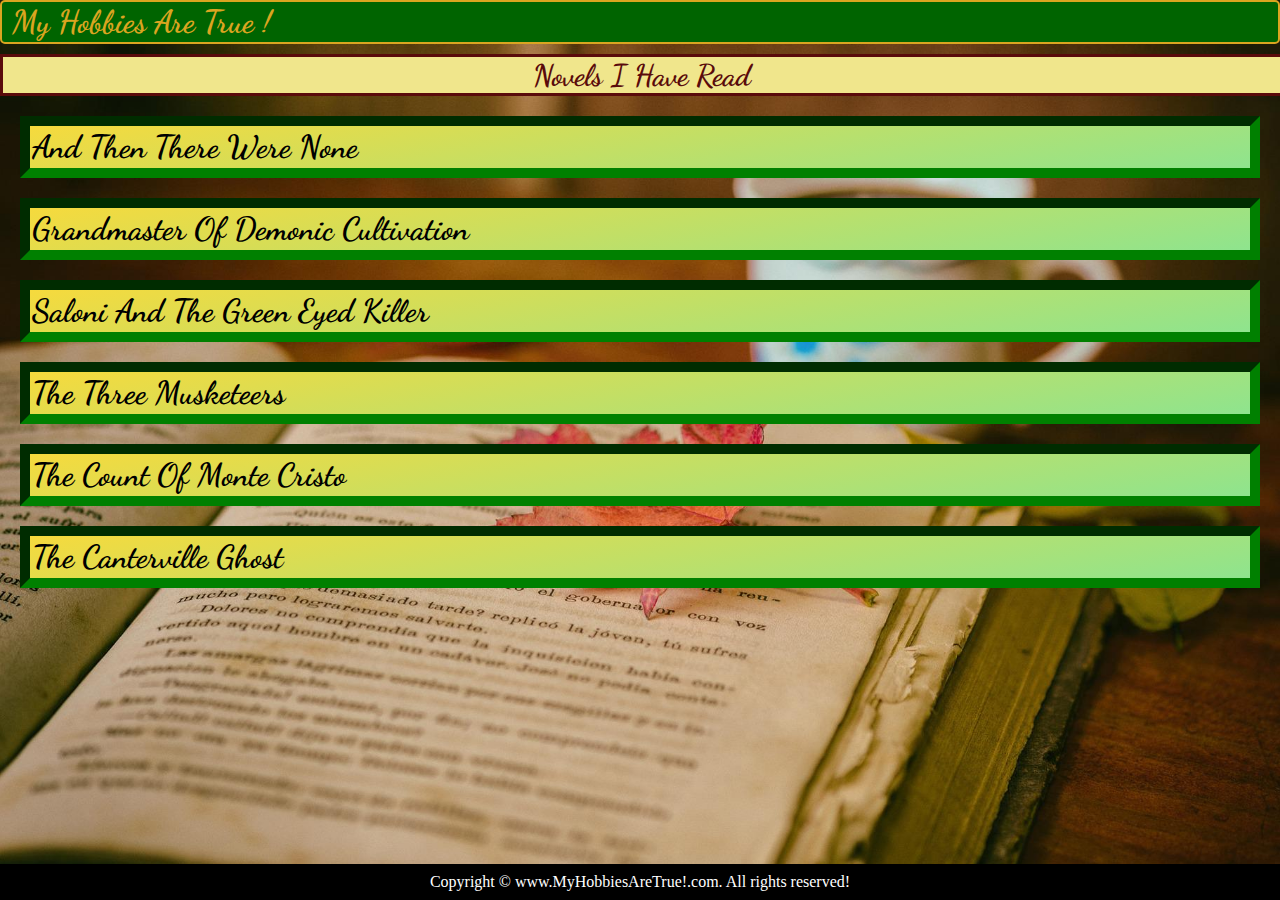
==== book.html @ 2402dae7 "Add files via upload" ====
<!DOCTYPE html>
<html lang="en">
<head>
    <meta charset="UTF-8">
    <meta http-equiv="X-UA-Compatible" content="IE=edge">
    <meta name="viewport" content="width=device-width, initial-scale=1.0">
    <title>NovelsILike</title>
    <link rel="preconnect" href="https://fonts.googleapis.com">
    <link rel="preconnect" href="https://fonts.gstatic.com" crossorigin>
    <link href="https://fonts.googleapis.com/css2?family=Dancing+Script&display=swap" rel="stylesheet">
    <link rel="preconnect" href="https://fonts.googleapis.com">
    <link rel="preconnect" href="https://fonts.gstatic.com" crossorigin>
    <link href="https://fonts.googleapis.com/css2?family=Dancing+Script&family=Kalam:wght@300&display=swap" rel="stylesheet">
    <link rel="stylesheet" href="css/bookstyle.css">
    <style>
    body{
    margin: 0px;
    padding: 0px;
    background: url('img/leaves.jpg')   ;
    background-size: cover;
    background-repeat: no-repeat;
    background-position: center;
    background-attachment: fixed;}
    </style>
</head>
<body>
    <header>
        <nav class="navbar">
            <ul>
                <li><a href="myhobbiesaretrue.html"><h1>My Hobbies Are True !</h1></a></li>
            </ul>
        </nav>
    </header>
    
<section >
    <h2 class="h-primary ">novels i have read</h2>
    <div>
        <a href="https://www.goodreads.com/book/show/16299.And_Then_There_Were_None?ac=1&from_search=true&qid=FVaviAJ3q8&rank=1" target="_blank"><p>and then there were none</p></a>
    </div>
    <div>
        <a href="https://www.goodreads.com/book/show/42190679-grandmaster-of-demonic-cultivation?ac=1&from_search=true&qid=2Z7do38DCQ&rank=2" target="_blank"><p>grandmaster of demonic cultivation</p></a>
    </div>
    <div>
        <a href="https://www.goodreads.com/book/show/1610413.Saloni_And_The_Green_Eyed_Killer?ac=1&from_search=true&qid=jotwRDbC5l&rank=1" target="_blank"><p>saloni and the green eyed killer</p></a>
    </div>
    <div>
        <a href="https://www.goodreads.com/book/show/7190.The_Three_Musketeers" target="_blank"><p>the three musketeers</p></a>
    </div>
    <div>
        <a href="https://www.goodreads.com/book/show/7126.The_Count_of_Monte_Cristo" target="_blank"><p>the count of monte cristo</p></a>
    </div>
    <div>
        <a href="https://www.goodreads.com/book/show/45685.The_Canterville_Ghost?ac=1&from_search=true&qid=Lb4uPFM0SE&rank=1" target="_blank"><p> the canterville ghost</p></a>
    </div>
</section>
<footer>
    <span class="center">
        Copyright &copy; www.MyHobbiesAreTrue!.com. All rights reserved!
    </span>
</footer>

</body>
</html>
---- css/bookstyle.css ----
* {
    box-sizing: border-box;
    margin: 0px;
    padding: 0;
    text-decoration:none;
} 

html{
    scroll-behavior: smooth;
}
h2{margin-top: 10px;
    font-family:   'Kalam', cursive;
    font-size: 50px;
    /* color: rgb(178, 75, 2); */
    border-right: 120px;

   


} 

.navbar{


    border-radius: 5px;
    border:2px solid goldenrod;
    background-color:darkgreen;
    overflow: hidden;
    
}
.navbar ul{
    display: flex;
    overflow: auto;
    padding-inline-start: 10px;
    margin-block-start: 1px;
    margin-block-end: 1px;
}
.navbar li{
    float:left;
    list-style: none; 
    /* margin: 5px 5px; */
    
}
.navbar  h1{
    display: block;
    font-size: xx-large;
    font-family:  'Dancing Script', cursive;    
    /* padding: 3px 3px; */
    color:goldenrod;
    border-right: 120px;
 
   
    
}
.navbar h1:hover{
    color:bisque;
}
p{
    color: black; 
    /* text-shadow: 0 0 3px #FF0000, 0 0 5px #0000FF; */
    font-size: xx-large;
    font-display:fallback;
    font-family:  'Dancing Script', cursive;  
    font-weight: 1000;
    text-transform: capitalize;
}
p:hover{
    color:red;
    text-shadow: 2px 2px white;

}

div{
   
    border: 10px inset green ;
    mask-border-mode:alpha;
    padding: 2px;
    margin: 20px;
    background-image:linear-gradient(170deg,rgb(246, 218, 61),rgb(142, 228, 142));
}
.h-primary{margin-top: 10px;
    background-color:khaki;
    border: 3px solid rgb(90, 11, 11);
    font-weight: 10000;
    font-size: 30px;
    text-transform:capitalize;
    font-family:  'Dancing Script', cursive;    
    color: rgb(90, 11, 11);
    border-right: 120px;
    text-align:center;
 
}

footer {
    position: fixed;
    left: 0;
    bottom: 0;
    width: 100%;
    background: black;
    color: white;
    text-align: center;
    padding: 9px 20px;
  }
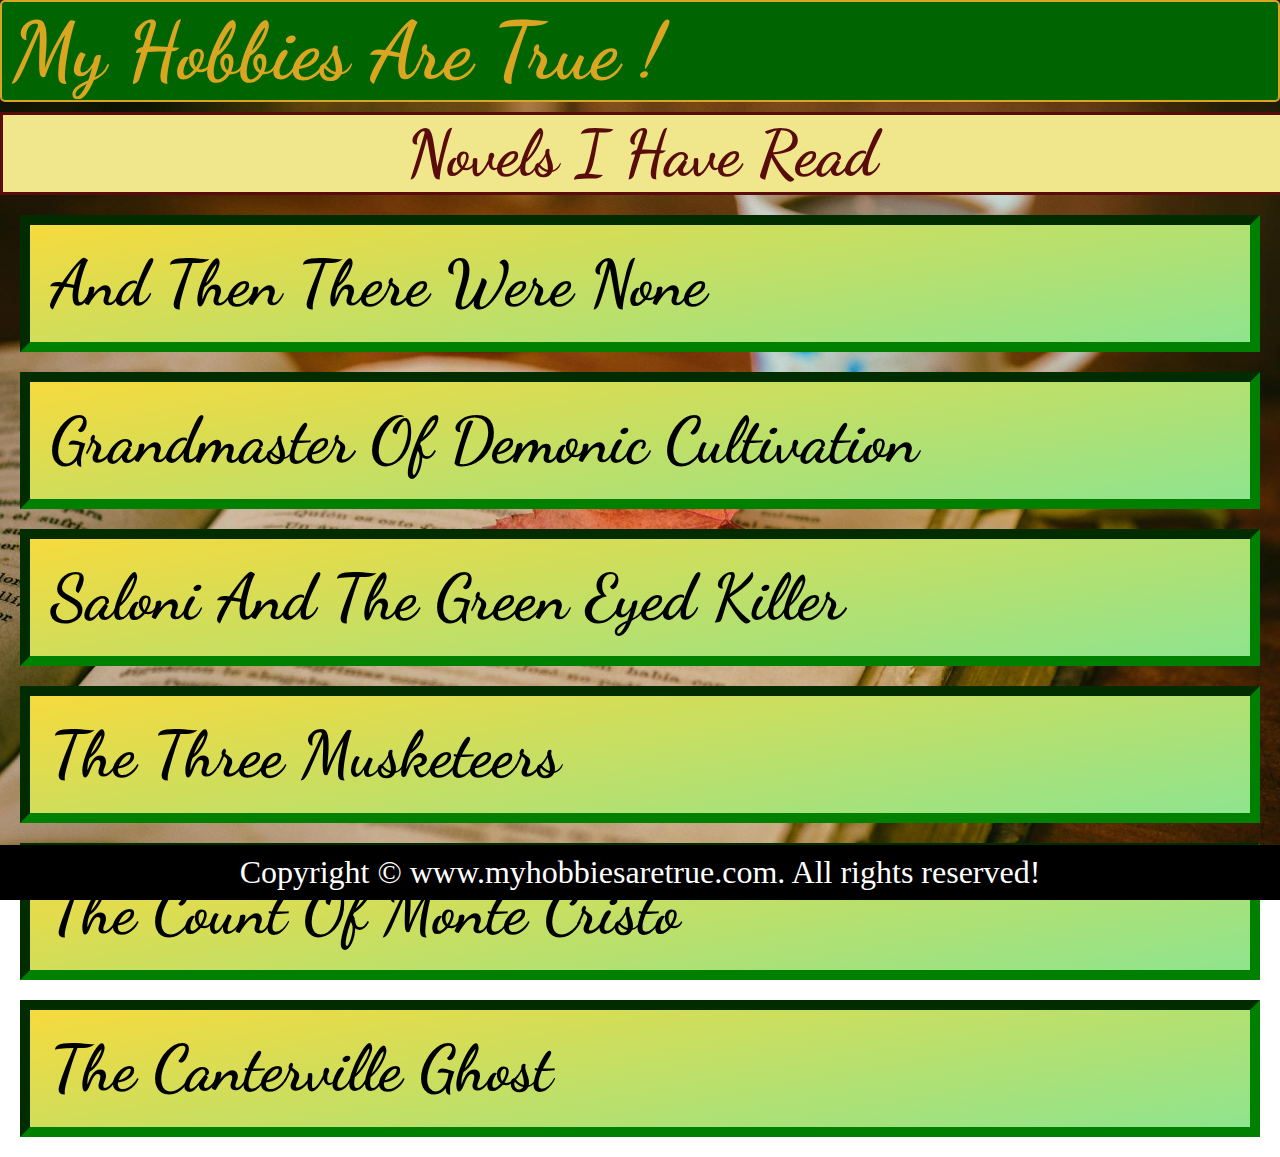
==== commit ba40ac3b: "Add files via upload" ====
--- a/book.html
+++ b/book.html
@@ -27,7 +27,7 @@
     <header>
         <nav class="navbar">
             <ul>
-                <li><a href="myhobbiesaretrue.html"><h1>My Hobbies Are True !</h1></a></li>
+                <li><a href="index.html"><h1>My Hobbies Are True !</h1></a></li>
             </ul>
         </nav>
     </header>
@@ -55,7 +55,7 @@
 </section>
 <footer>
     <span class="center">
-        Copyright &copy; www.MyHobbiesAreTrue!.com. All rights reserved!
+        Copyright &copy; www.myhobbiesaretrue.com. All rights reserved!
     </span>
 </footer>
 
--- a/css/bookstyle.css
+++ b/css/bookstyle.css
@@ -8,91 +8,86 @@
 html{
     scroll-behavior: smooth;
 }
-h2{margin-top: 10px;
-    font-family:   'Kalam', cursive;
-    font-size: 50px;
-    /* color: rgb(178, 75, 2); */
-    border-right: 120px;
-
-   
 
 
-} 
 
+/* navigation bar */
 .navbar{
+   
+  border-radius: 5px;
+  border:2px solid goldenrod;
+  background-color:darkgreen;
+  overflow: hidden;
+  
+}
 
-
-    border-radius: 5px;
-    border:2px solid goldenrod;
-    background-color:darkgreen;
-    overflow: hidden;
-    
-}
 .navbar ul{
-    display: flex;
-    overflow: auto;
-    padding-inline-start: 10px;
-    margin-block-start: 1px;
-    margin-block-end: 1px;
+  display: flex;
+  overflow: auto;
+  padding-inline-start: 10px;
+  margin-block-start: 1px;
+  margin-block-end: 1px;
 }
 .navbar li{
-    float:left;
-    list-style: none; 
-    /* margin: 5px 5px; */
-    
+  float:left;
+  list-style: none; 
+  
+  
 }
 .navbar  h1{
-    display: block;
-    font-size: xx-large;
-    font-family:  'Dancing Script', cursive;    
-    /* padding: 3px 3px; */
-    color:goldenrod;
-    border-right: 120px;
  
-   
-    
+  display: block;
+  font-size: 5em;
+  font-family:  'Dancing Script', cursive;    
+  color: goldenrod;
+  border-right: 120px;
+
+ 
+  
 }
 .navbar h1:hover{
-    color:bisque;
+  color:bisque;
 }
+
+/* novels i have read box */
+.h-primary{margin-top: 10px;
+  background-color:khaki;
+  border: 3px solid rgb(90, 11, 11);
+  font-weight: 9000;
+  font-size: 4em;
+  text-transform:capitalize;
+  font-family:  'Dancing Script', cursive;    
+  color: rgb(90, 11, 11);
+  border-right: 120px;
+  text-align:center;
+}
+/* novel names */
 p{
     color: black; 
-    /* text-shadow: 0 0 3px #FF0000, 0 0 5px #0000FF; */
-    font-size: xx-large;
+    font-size: 4em;
     font-display:fallback;
     font-family:  'Dancing Script', cursive;  
     font-weight: 1000;
     text-transform: capitalize;
+    text-align: left;
 }
 p:hover{
     color:red;
     text-shadow: 2px 2px white;
 
 }
-
+/* novel name box */
 div{
    
     border: 10px inset green ;
-    mask-border-mode:alpha;
-    padding: 2px;
+    padding: 20px;
     margin: 20px;
     background-image:linear-gradient(170deg,rgb(246, 218, 61),rgb(142, 228, 142));
 }
-.h-primary{margin-top: 10px;
-    background-color:khaki;
-    border: 3px solid rgb(90, 11, 11);
-    font-weight: 10000;
-    font-size: 30px;
-    text-transform:capitalize;
-    font-family:  'Dancing Script', cursive;    
-    color: rgb(90, 11, 11);
-    border-right: 120px;
-    text-align:center;
- 
-}
-
+  /* footer */
 footer {
     position: fixed;
+    font-size: xx-large;
     left: 0;
     bottom: 0;
     width: 100%;
@@ -100,4 +95,4 @@
     color: white;
     text-align: center;
     padding: 9px 20px;
-  }+  }
